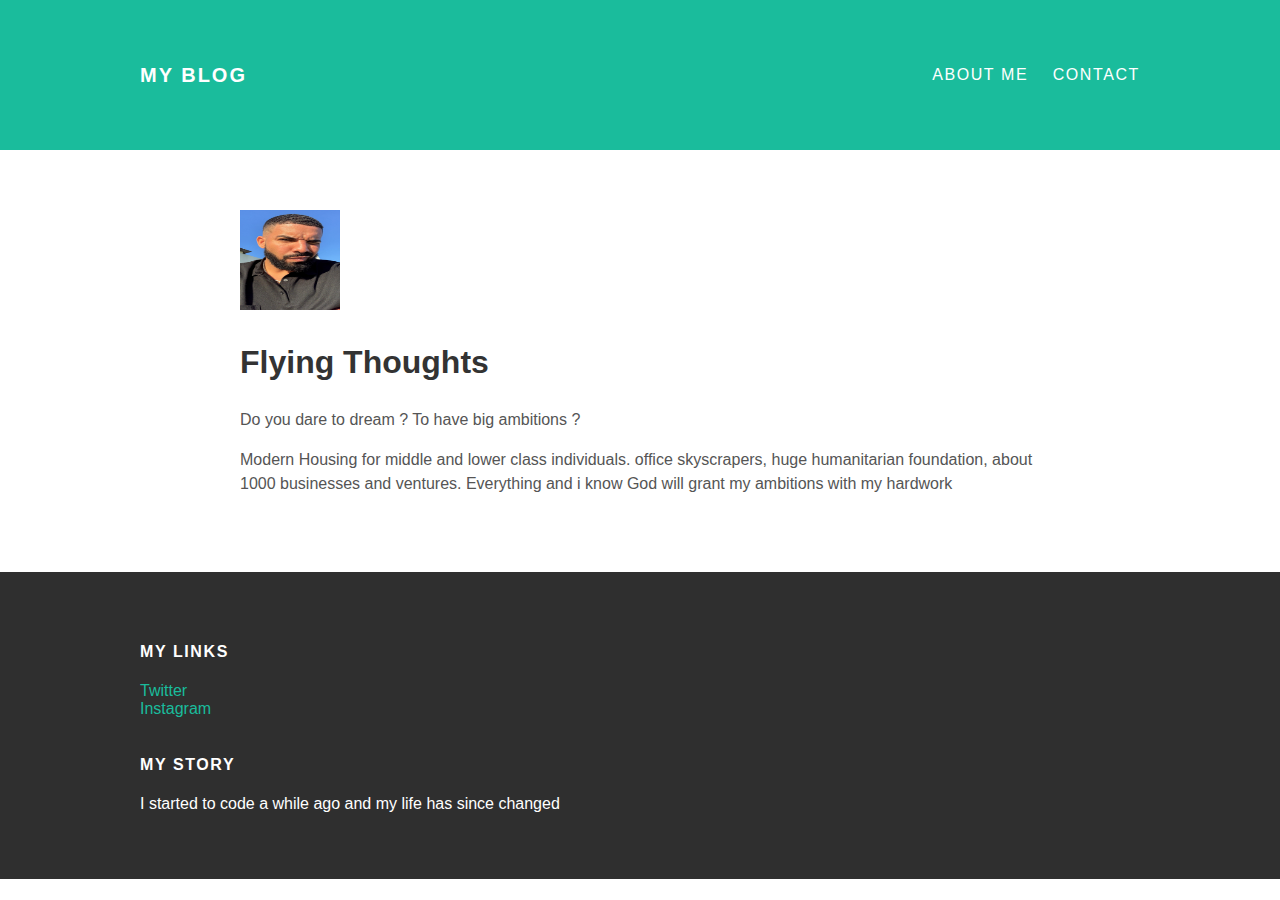
==== about.html @ 12dc777e "Add files via upload" ====
<!Doctype html>
<html>
<head>
<title>Nosliw G.</title>
<link rel="stylesheet" type="text/css" href="nu.css">
</head>
<body>
<div id="header">
<div class="container"> 
<a id="header-tittle" href="index.html">My Blog</a>
<ul id="header-nav">
<li><a href="about.html">About Me</a></li>
<li><a href="mailto:nosliwg4@gmail.com">Contact</a></li>
</ul>
</div>
</div>
<div id="content">
<div class="container">
<div class="about">
<div class="about-author">
<img src="Drake.jpg" height="100px" width="100px">
<h1 class="about-tittle">Flying Thoughts</h1>
<div class="about-content">
<p>Do you dare to dream ? To have big ambitions ?</p>
<p>Modern Housing for middle and lower class
individuals. office skyscrapers, huge humanitarian 
foundation, about 1000 businesses and ventures.
Everything and i know God will grant my ambitions
with my hardwork</p>
</div>
</div>
</div>
</div>
<div id="footer">
<div class="container">
<div class="column">
<h4>My Links</h4>
<p><a href="">Twitter</a><br>
<a href="">Instagram</a>
</p>
<div class="column">
<h4>My Story</h4>
<p>I started to code a while ago and my life 
has since changed</p>
</div>
</dv>
</div>
</div>
</body>
</html>
---- nu.css ----
@import url(https://fonts.google.com/?selection.family=Montserrat:400,700);
body{
	color: #555;
	margin: 0;
	font-family: Montserrat, sans-serif;
}


#header{
	background: #1abc9c;
	height:150px;
	width: 100%;	
	line-height: 150px;
}


#header a{
	color: white;
	text-decoration: none;
	text-transform: uppercase;
	letter-spacing: 0.1em;
}


#header a:hover{
	color: #222;
}

#header-tittle{
	display: block;
	float: left;
	font-size: 20px;
	font-weight: bold;
}


#header-nav{
	float: right;
	margin-top:0;
}


#header-nav li{
	display: inline-block;
	padding-left: 20px;
}


.container{
	max-width: 1000px;
	margin: 0 auto;
}


#footer{
	background: #2f2f2f;
	padding: 50px 0;
}


#footer h4{
	color: white;
	letter-spacing: 0.1em;
	text-transform: uppercase;
}


#footer p{
	color: white;
}


.column{
	min-width: 300px;
	display: inline-block;
	vertical-align: top;
}


a{
	color:#1abc9c;
	text-decoration: none;
}


a:hover{
	color: #F6A623;
}


.post, .about{
	max-width: 800px;
	margin: 0 auto;
	padding: 60px 0;
	line-height: 1.5;
}

.post-author img{
	height: 50px;
	width: 50px;	
	text-align: center;
}


.post-author span{
	margin-left: 16px;
}


.post-date{
	color: #D2D2D2;
	font-size: 16px;
	font-weight: bold;
	text-transform: uppercase;
	
}


h1,h2,h3,h4{
	color: #333;
}


.post-author img, .about-auther img{
	border-radius: 50%;
}


.post-container:nth-child(even){
	background: #f2f2d2;
}
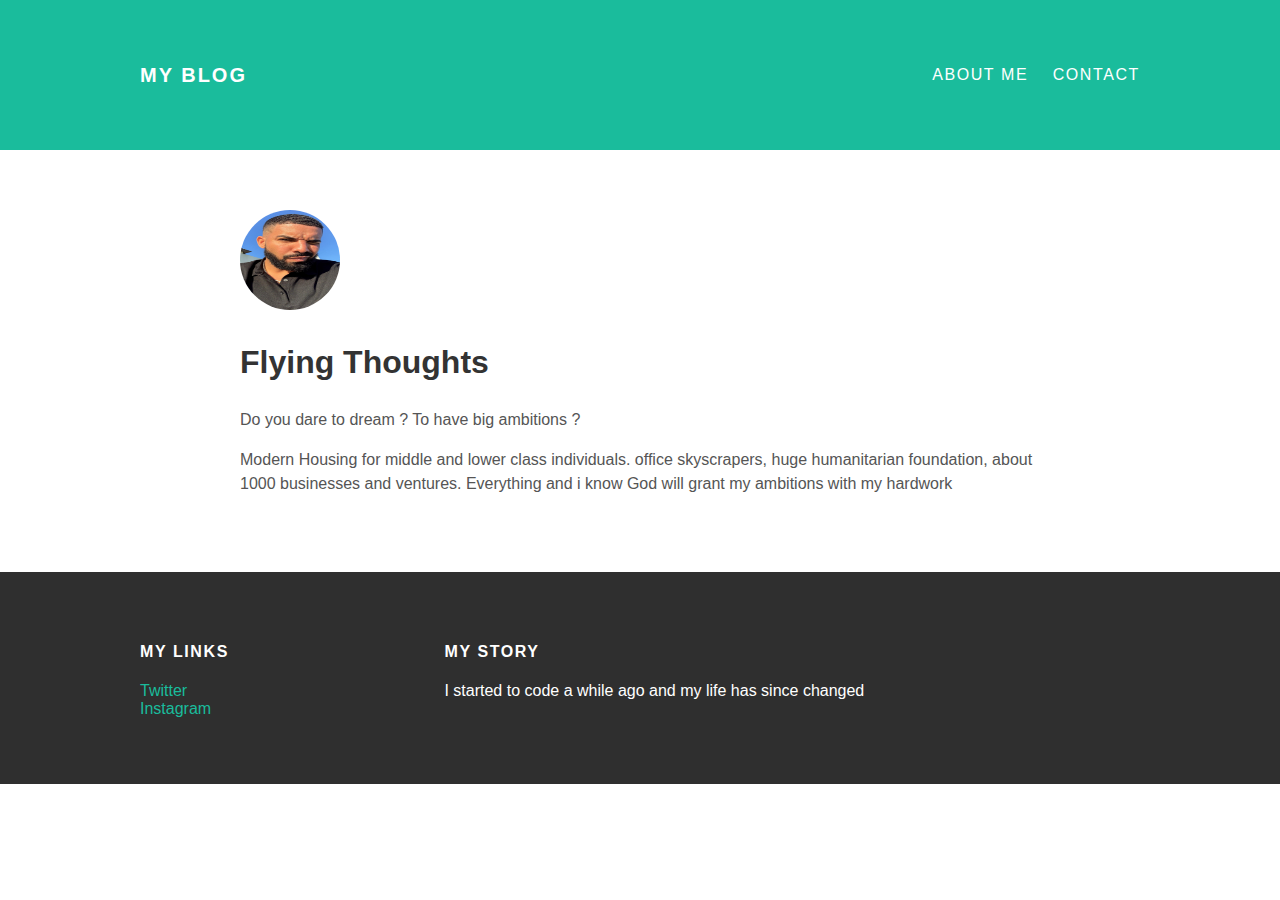
==== commit 4a616b94: "Add files via upload" ====
--- a/about.html
+++ b/about.html
@@ -38,13 +38,13 @@
 <p><a href="">Twitter</a><br>
 <a href="">Instagram</a>
 </p>
+</div>
 <div class="column">
 <h4>My Story</h4>
 <p>I started to code a while ago and my life 
 has since changed</p>
-</div>
-</dv>
-</div>
-</div>
+</div><!--column-->
+</div><!--container-->
+</div><!--footer-->
 </body>
 </html>
--- a/nu.css
+++ b/nu.css
@@ -121,7 +121,7 @@
 }
 
 
-.post-author img, .about-auther img{
+.post-author img, .about-author img{
 	border-radius: 50%;
 }
 
@@ -129,3 +129,4 @@
 .post-container:nth-child(even){
 	background: #f2f2d2;
 }
+    